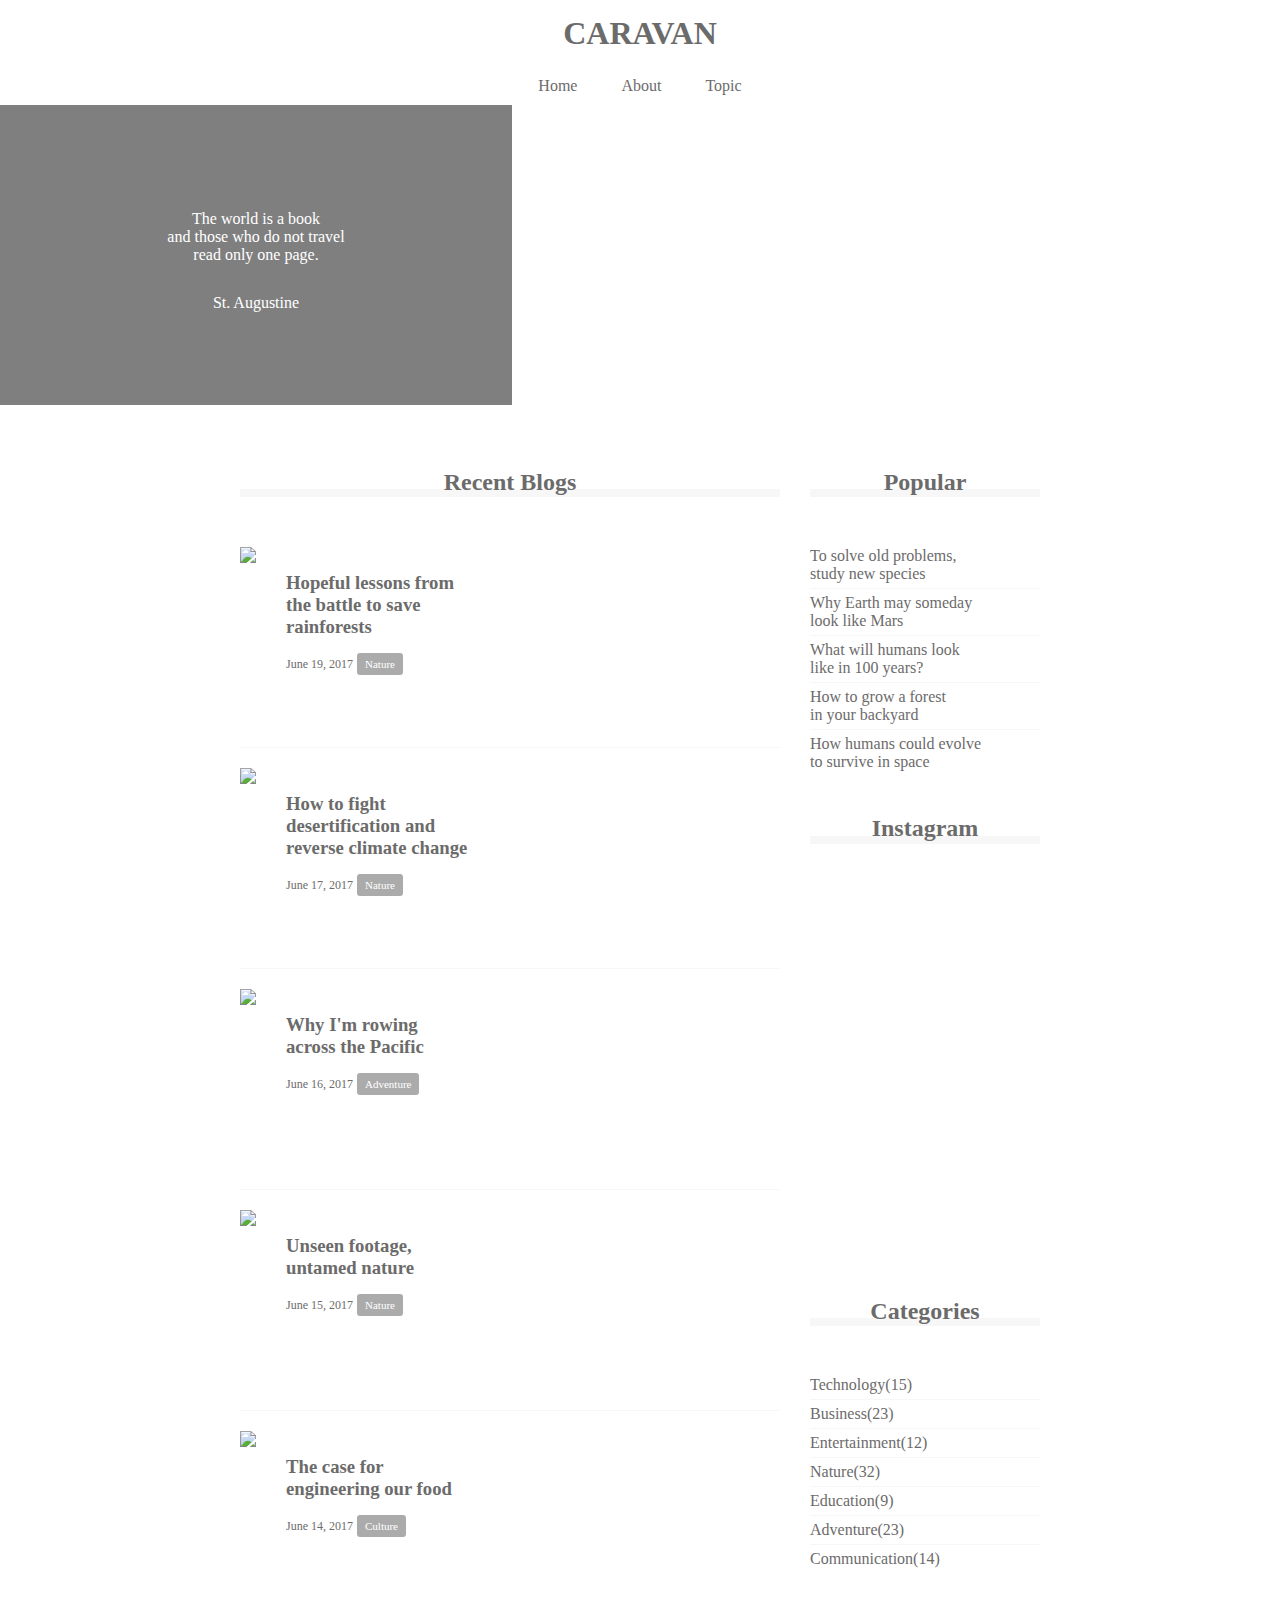
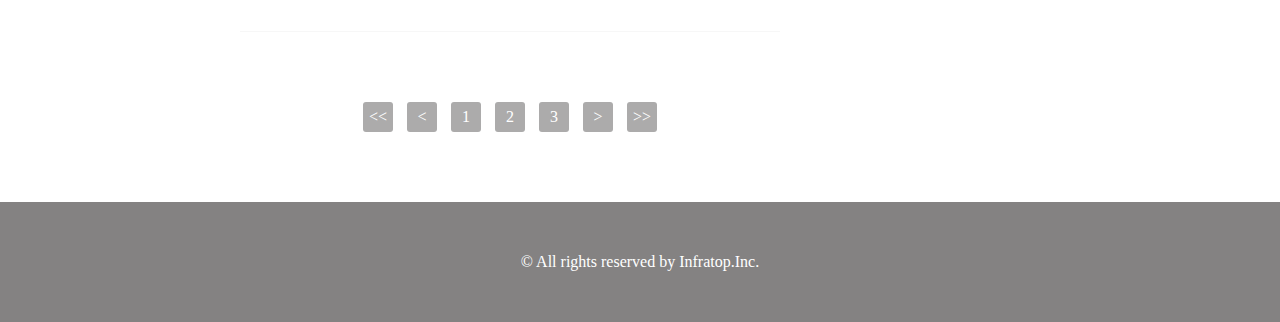
==== caravan/index.html @ ee2f9fb1 "[Add]teaching materials" ====
<!DOCTYPE html>
<html lang="ja">
  <head>
    <meta charset="UTF-8" />
    <!-- CSSファイルの読み込み -->
    <link rel="stylesheet" href="style.css" />
    <title>CARAVAN</title>
  </head>

  <body>
    <!-- header -->
    <header>
      <h1 class="heading">
        <a href="index.html">
          CARAVAN
        </a>
      </h1>
    </header>

    <!-- navigation -->
    <nav>
      <ul class="nav-list">
        <li class="nav-list-item">
          <a href="index.html">Home</a>
        </li>
        <li class="nav-list-item">About</li>
        <li class="nav-list-item">Topic</li>
      </ul>
    </nav>

    <!-- main-visual用のdiv -->
    <div class="main-visual">
      <div class="main-visual-content">
        <p class="main-visual-text">
          The world is a book<br />
          and those who do not travel<br />
          read only one page.
        </p>
        <p class="main-visual-name">
          St. Augustine
        </p>
      </div>
    </div>

    <!-- main用のdiv -->
    <main>
      <section class="blog">
        <h2 class="blog-heading">Recent Blogs</h2>
        <div class="blog-box">
          <div class="blog-item">
            <img class="blog-image" src="img/forest.jpg" />
            <section class="blog-text">
              <h3 class="blog-text-heading">
                <a href="single.html">
                  Hopeful lessons from<br />
                  the battle to save<br />
                  rainforests
                </a>
              </h3>
              <p class="blog-date">June 19, 2017</p>
              <span class="category">Nature</span>
            </section>
          </div>
          <div class="blog-item">
            <img class="blog-image" src="img/desert.jpg" />
            <section class="blog-text">
              <h3 class="blog-text-heading">
                <a href="single.html">
                  How to fight<br />
                  desertification and<br />
                  reverse climate change
                </a>
              </h3>
              <p class="blog-date">June 17, 2017</p>
              <span class="category">Nature</span>
            </section>
          </div>
          <div class="blog-item">
            <img class="blog-image" src="img/sunset.jpg" />
            <section class="blog-text">
              <h3 class="blog-text-heading">
                <a href="single.html">
                  Why I'm rowing<br />
                  across the Pacific
                </a>
              </h3>
              <p class="blog-date">June 16, 2017</p>
              <span class="category">Adventure</span>
            </section>
          </div>
          <div class="blog-item">
            <img class="blog-image" src="img/italy.jpg" />
            <section class="blog-text">
              <h3 class="blog-text-heading">
                <a href="single.html">
                  Unseen footage,<br />
                  untamed nature
                </a>
              </h3>
              <p class="blog-date">June 15, 2017</p>
              <span class="category">Nature</span>
            </section>
          </div>
          <div class="blog-item">
            <img class="blog-image" src="img/asia.jpg" />
            <section class="blog-text">
              <h3 class="blog-text-heading">
                <a href="single.html">
                  The case for<br />
                  engineering our food
                </a>
              </h3>
              <p class="blog-date">June 14, 2017</p>
              <span class="category">Culture</span>
            </section>
          </div>
        </div>
        <div class="pagination">
          <p><<</p>
          <p><</p>
          <p>1</p>
          <p>2</p>
          <p>3</p>
          <p>></p>
          <p>>></p>
        </div>
      </section>
      <div class="sidebar">
        <section class="popular">
          <h2 class="sidebar-heading common-heading">Popular</h2>
          <div class="sidebar-contents">
            <p class="popular-text">
              To solve old problems,<br />study new species
            </p>
            <p class="popular-text">
              Why Earth may someday<br />look like Mars
            </p>
            <p class="popular-text">
              What will humans look<br />like in 100 years?
            </p>
            <p class="popular-text">
              How to grow a forest<br />in your backyard
            </p>
            <p class="popular-text">
              How humans could evolve<br />to survive in space
            </p>
          </div>
        </section>
        <section class="instagram">
          <h2 class="instagram-heading common-heading">Instagram</h2>
          <div class="sidebar-contents">
            <div class="instagram-box"></div>
            <div class="instagram-box"></div>
            <div class="instagram-box"></div>
            <div class="instagram-box"></div>
            <div class="instagram-box"></div>
            <div class="instagram-box"></div>
          </div>
        </section>
        <section class="categories">
          <h2 class="categories-heading common-heading">Categories</h2>
          <div class="sidebar-contents">
            <p class="categories-text">Technology(15)</p>
            <p class="categories-text">Business(23)</p>
            <p class="categories-text">Entertainment(12)</p>
            <p class="categories-text">Nature(32)</p>
            <p class="categories-text">Education(9)</p>
            <p class="categories-text">Adventure(23)</p>
            <p class="categories-text">Communication(14)</p>
          </div>
        </section>
      </div>
    </main>

    <!-- footer -->
    <footer>
      <p class="footer-text">© All rights reserved by Infratop.Inc.</p>
    </footer>
  </body>
</html>
---- caravan/style.css ----
/* ブラウザがそれぞれ持っているCSSをリセットするための記述 */
* {
  margin: 0;
  padding: 0;
  box-sizing: border-box;
  color:#6c6b6b;
}

a {
  text-decoration:none;
}

header {
  width: 90%; /* 横幅90% */
  padding: 15px 0;
  margin: 0 auto;
  text-align: center;
}

.main-visual {
  width: 100%;
  height: 300px;
  background-image: url(img/mv.jpg);
  background-size:cover;
  background-position: center;
}

.main-visual-content {
  width: 40%;
  height: 300px;
  background-color: rgba(0,0,0,0.5);
  text-align: center;
  padding: 105px;
}

.main-visual-text {
  color:#fff;
}

.main-visual-name {
  color: #fff;
  margin-top: 30px;
}

.heading h1 {
  font-size:32px;
}

.nav-list {
  text-align: center;
  padding: 10px 0;
  margin: 0 auto;
}

.nav-list-item {
  list-style: none;
  display: inline-block;
  margin: 0 20px;
}

main {
  width: 800px;
  display: flex;
  justify-content: center;
  margin: 0 auto;
  padding: 70px 0;
}

.blog {
  width: 540px;
  margin-right: 30px;
}

.blog-heading {
  border-bottom: 8px solid #f7f7f7;
  text-align: center;
  line-height: 0.6;
}

.blog-box {
  padding-top: 50px;
}

.blog-item {
  padding-bottom: 20px;
  margin-bottom: 20px;
  border-bottom: 1px solid #f7f7f7;
  display: flex;
  justify-content: flex-start;
}

.blog-image {
  height: 180px;
}

.blog-text {
  padding-top: 25px;
  padding-left: 30px;
}

.blog-text-heading {
  padding-bottom: 15px;
}

.blog-date {
  font-size: 12px;
  display: inline-block;
}

/* ブラウザがそれぞれ持っているCSSをリセットするための記述 */
* {
  margin: 0;
  padding: 0;
  box-sizing: border-box;
  color: #6c6b6b;
}

a {
  text-decoration: none;
}

header {
  width: 90%; /* 横幅90% */
  padding: 15px 0;
  margin: 0 auto;
  text-align: center;
}

header .heading {
  /* headerタグ内のheadingクラスにのみ反映される */
  font-size: 32px;
}

.nav-list {
  text-align: center;
  padding: 10px 0;
  margin: 0 auto;
}

.nav-list-item {
  list-style: none;
  display: inline-block;
  margin: 0 20px;
}

.main-visual {
  width: 100%; /* 横幅いっぱい */
  height: 300px; /* 高さ300px */
  background-image: url(img/mv.jpg);
  background-size: cover; /* 縦横比を維持したまま背景領域を埋め尽くす */
  background-position: center; /* 背景画像を中央に配置 */
}

.main-visual-content {
  width: 40%; /* 横幅40% */
  height: 300px; /* 親の高さに揃える */
  background-color: rgba(0, 0, 0, 0.5); /* 背景色を半透明の黒にする */
  text-align: center; /* 文字を中央揃えにする */
  padding-top: 105px; /* 上側の内側余白で垂直方向の位置を調整 */
}

.main-visual-text {
  color: #fff; /* 文字色を白に変更 */
}

.main-visual-name {
  margin-top: 30px; /* 上側の外側の余白 */
  color: #fff; /* 文字色を白に変更 */
}

main {
  width: 800px; /* 横幅800px */
  display: flex; /* Flexboxの利用 */
  justify-content: center; /* 要素の横並び・中央寄せ */
  margin: 0 auto; /* 要素の中央揃え */
  padding: 70px 0; /* 上下に70px、左右に0pxの内側余白 */
}

.blog {
  width: 540px;
  margin-right: 30px; /* 領域の右側余白 */
}

.blog-heading {
  border-bottom: 8px solid #f7f7f7;
  text-align: center;
  line-height: 0.6;
}

.blog-box {
  padding-top: 50px;
}

.blog-item {
  padding-bottom: 20px;
  margin-bottom: 20px;
  border-bottom: 1px solid #f7f7f7;
  display: flex;
  justify-content: flex-start;
}

.blog-image {
  height: 180px;
}

.blog-text {
  padding: 25px 0 0 30px;
}

.blog-text-heading {
  padding-bottom: 15px;
}

.blog-date {
  font-size: 12px;
  display: inline-block;
}

.category {
  display: inline-block;
  padding: 5px 8px;
  background-color: #acabab;
  border-radius: 3px;
  color: #fff;
  font-size: 11px;
}

.pagination {
  text-align: center;
  padding-top: 50px;
}

.pagination p {
  display: inline-block;
  width: 30px;
  height: 30px;
  margin: 0 5px;
  color: #fff;
  background-color: #acabab;
  border-radius: 3px;
  line-height: 30px;
}

.sidebar {
  width: 230px;
}

.common-heading {
  border-bottom: 8px solid #f7f7f7;
  text-align: center;
  line-height: 0.6;
}

.sidebar-contents {
  padding: 50px 0;
}

.popular-text,
.categories-text {
  padding-bottom: 5px;
  border-bottom: 1px solid #f7f7f7;
  margin-bottom: 5px;
}

.popular-text:last-child,
.categories-text:last-child {
  margin: 0;
  padding: 0;
  border: none;
}

.instagram .sidebar-contents {
  display: flex;
  flex-wrap: wrap;
}

.instagram-box {
  width: 110px;
  padding-top: 110px;
  background-size: cover;
  background-position: center;
  margin-bottom: 10px;
}

.instagram-box:nth-child(odd) {
  margin-right: 10px;
}

.instagram-box:nth-child(1) {
  background-image: url(img/airport.jpg);
}

.instagram-box:nth-child(2) {
  background-image: url(img/japan.jpg);
}

.instagram-box:nth-child(3) {
  background-image: url(img/snow.jpg);
}

.instagram-box:nth-child(4) {
  background-image: url(img/japan2.jpg);
}

.instagram-box:nth-child(5) {
  background-image: url(img/lake.jpg);
}

.instagram-box:nth-child(6) {
  background-image: url(img/road.jpg);
}

footer {
  width: 100%;
  height: 120px;
  text-align: center;
  line-height: 120px;
  background-color: #848282;
}

.footer-text {
  color: #fff;
}
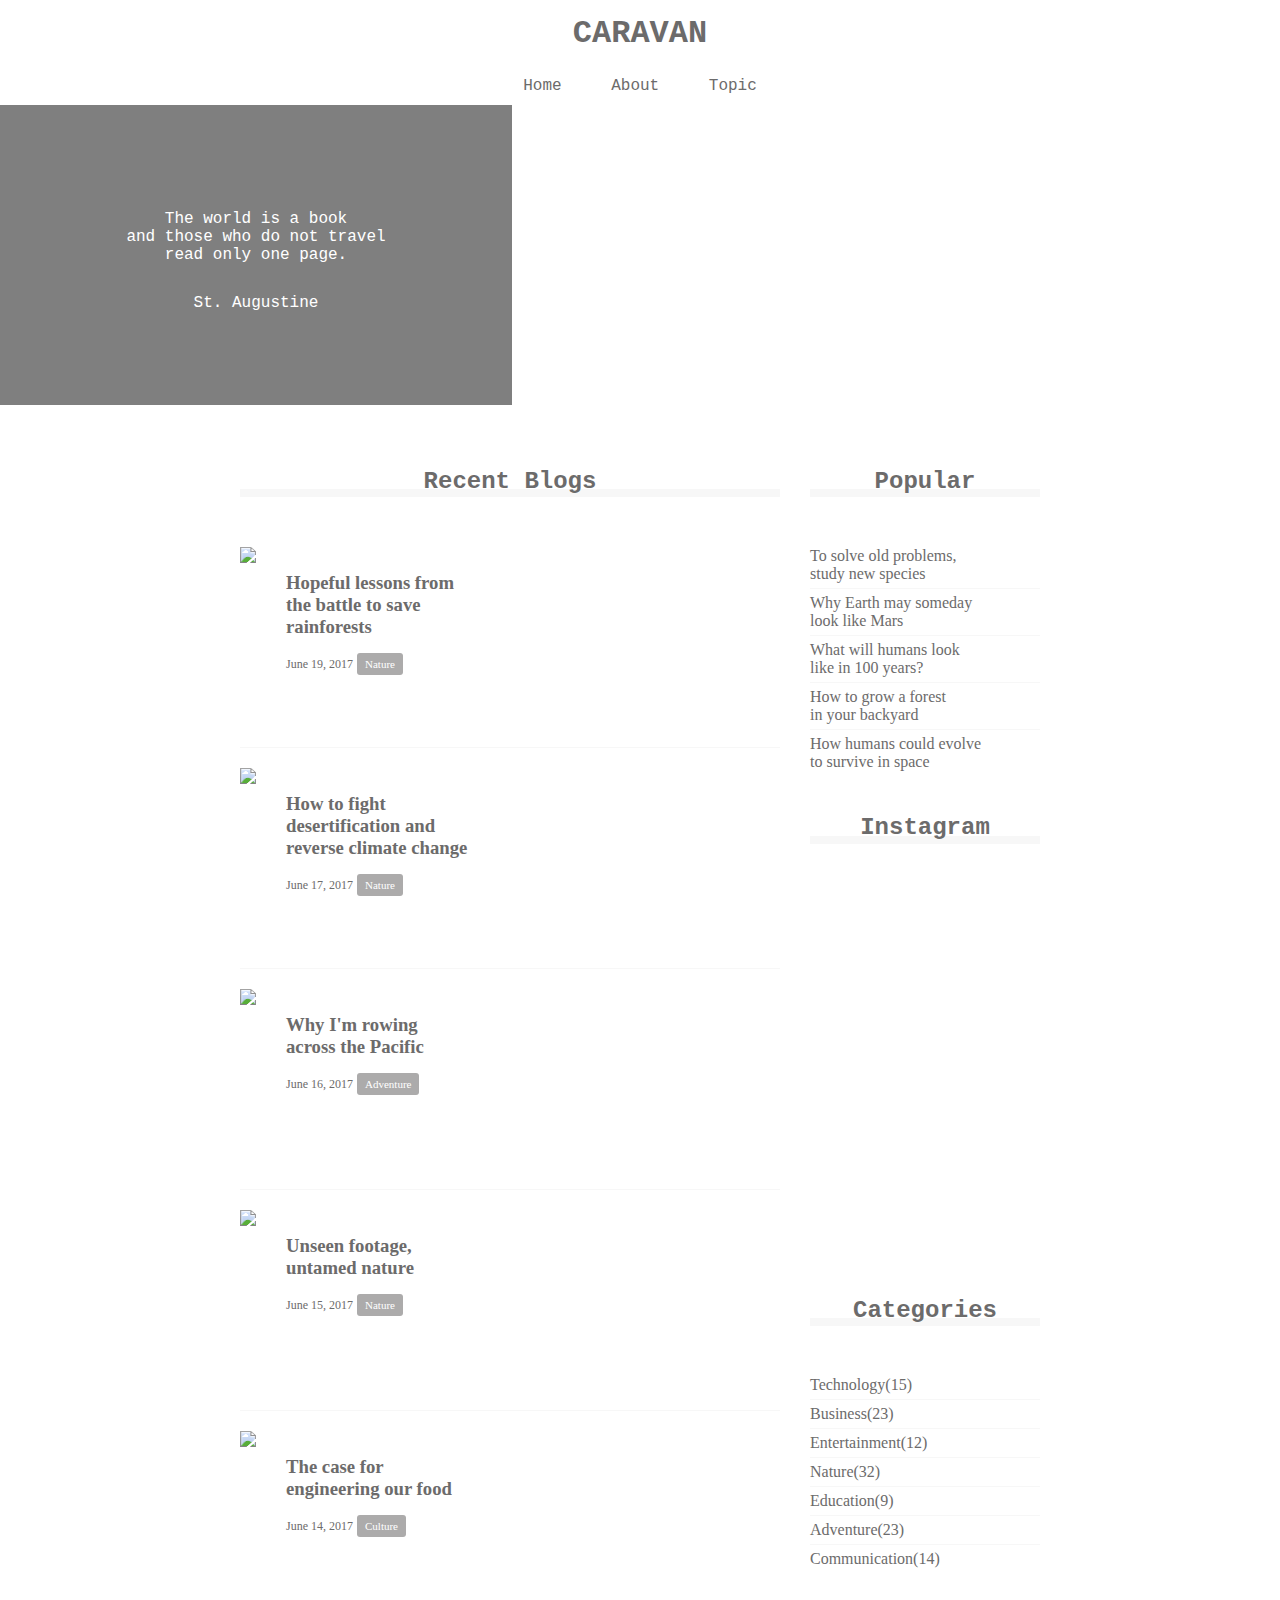
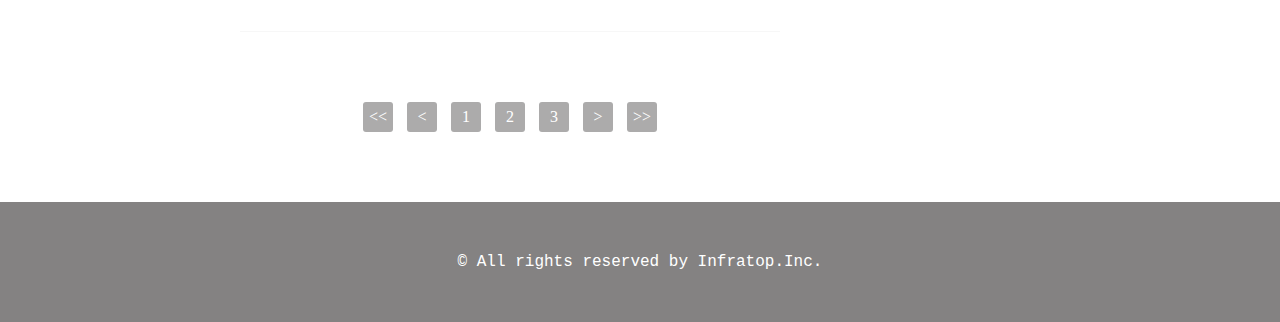
==== commit 0940a3d0: "[Finish]teaching materials" ====
--- a/caravan/index.html
+++ b/caravan/index.html
@@ -2,6 +2,9 @@
 <html lang="ja">
   <head>
     <meta charset="UTF-8" />
+    <meta name="viewport" content="width=device-width,initial-scale=1.0">
+    
+    <script src="https://kit.fontawesome.com/89e0dc92db.js" crossorigin="anonymous"></script>
     <!-- CSSファイルの読み込み -->
     <link rel="stylesheet" href="style.css" />
     <title>CARAVAN</title>
@@ -15,6 +18,13 @@
           CARAVAN
         </a>
       </h1>
+
+      <div class="social">
+        <i class="fab fa-twitter-square"></i>
+        <i class="fab fa-twitter-square"></i>
+        <i class="fab fa-instagram"></i>
+      </div>
+
     </header>
 
     <!-- navigation -->
--- a/caravan/style.css
+++ b/caravan/style.css
@@ -10,11 +10,27 @@
   text-decoration:none;
 }
 
+header,nav,h2,.main-visual,footer {
+  font-family: Chalkduster,"Bradley Hand",courier,"Segoe Print",sans-serif;
+}
+
 header {
   width: 90%; /* 横幅90% */
   padding: 15px 0;
   margin: 0 auto;
   text-align: center;
+  position: relative;/* #socialの基準位置を相対位置へ変更する */
+}
+
+.social {
+  position: absolute;/* .headerの左上を基準に絶対位置で指定する */
+  top: 22px; /* .headerの左上から22px下側へ移動する */
+  right: 22px; /* .headerの右上から22px左側へ移動する */
+}
+
+.social i {
+  display: inline-block;
+  margin-left: 20px;
 }
 
 .main-visual {
@@ -320,4 +336,70 @@
 
 .footer-text {
   color: #fff;
+}
+
+@media screen and (max-width: 425px) {
+  header {
+    width: 100%;
+  }
+
+  .nav-list {
+    width: 100%;
+  }
+
+  .nav-list-item {
+    width: 100%;
+    margin: 0 0 10px 0;
+  }
+
+  .social {
+    display: none;
+  }
+
+  .main-visual-content {
+    width: 100%;
+  }
+
+  main {
+    width: 100%;
+    display: block;
+  }
+
+  .blog {
+    width: 100%;
+    margin: 0;
+  }
+
+  .blog-box {
+    padding-left: 2%;
+    padding-right: 2%;
+  }
+
+  .blog-image {
+    width: 49%;
+  }
+
+  .blog-text {
+    width: 49%;
+    padding-top: 5px;
+  }
+
+  .sidebar {
+    width: 100%;
+    padding-left: 3%;
+    padding-right: 3%;
+  }
+
+  .instagram-box {
+    width: 48%;
+    padding-top: 48%;
+  }
+
+  .instagram-box:nth-child(odd) {
+    margin-right: 4%;
+  }
+
+  .pagination {
+    margin-bottom: 50px;
+  }
 }